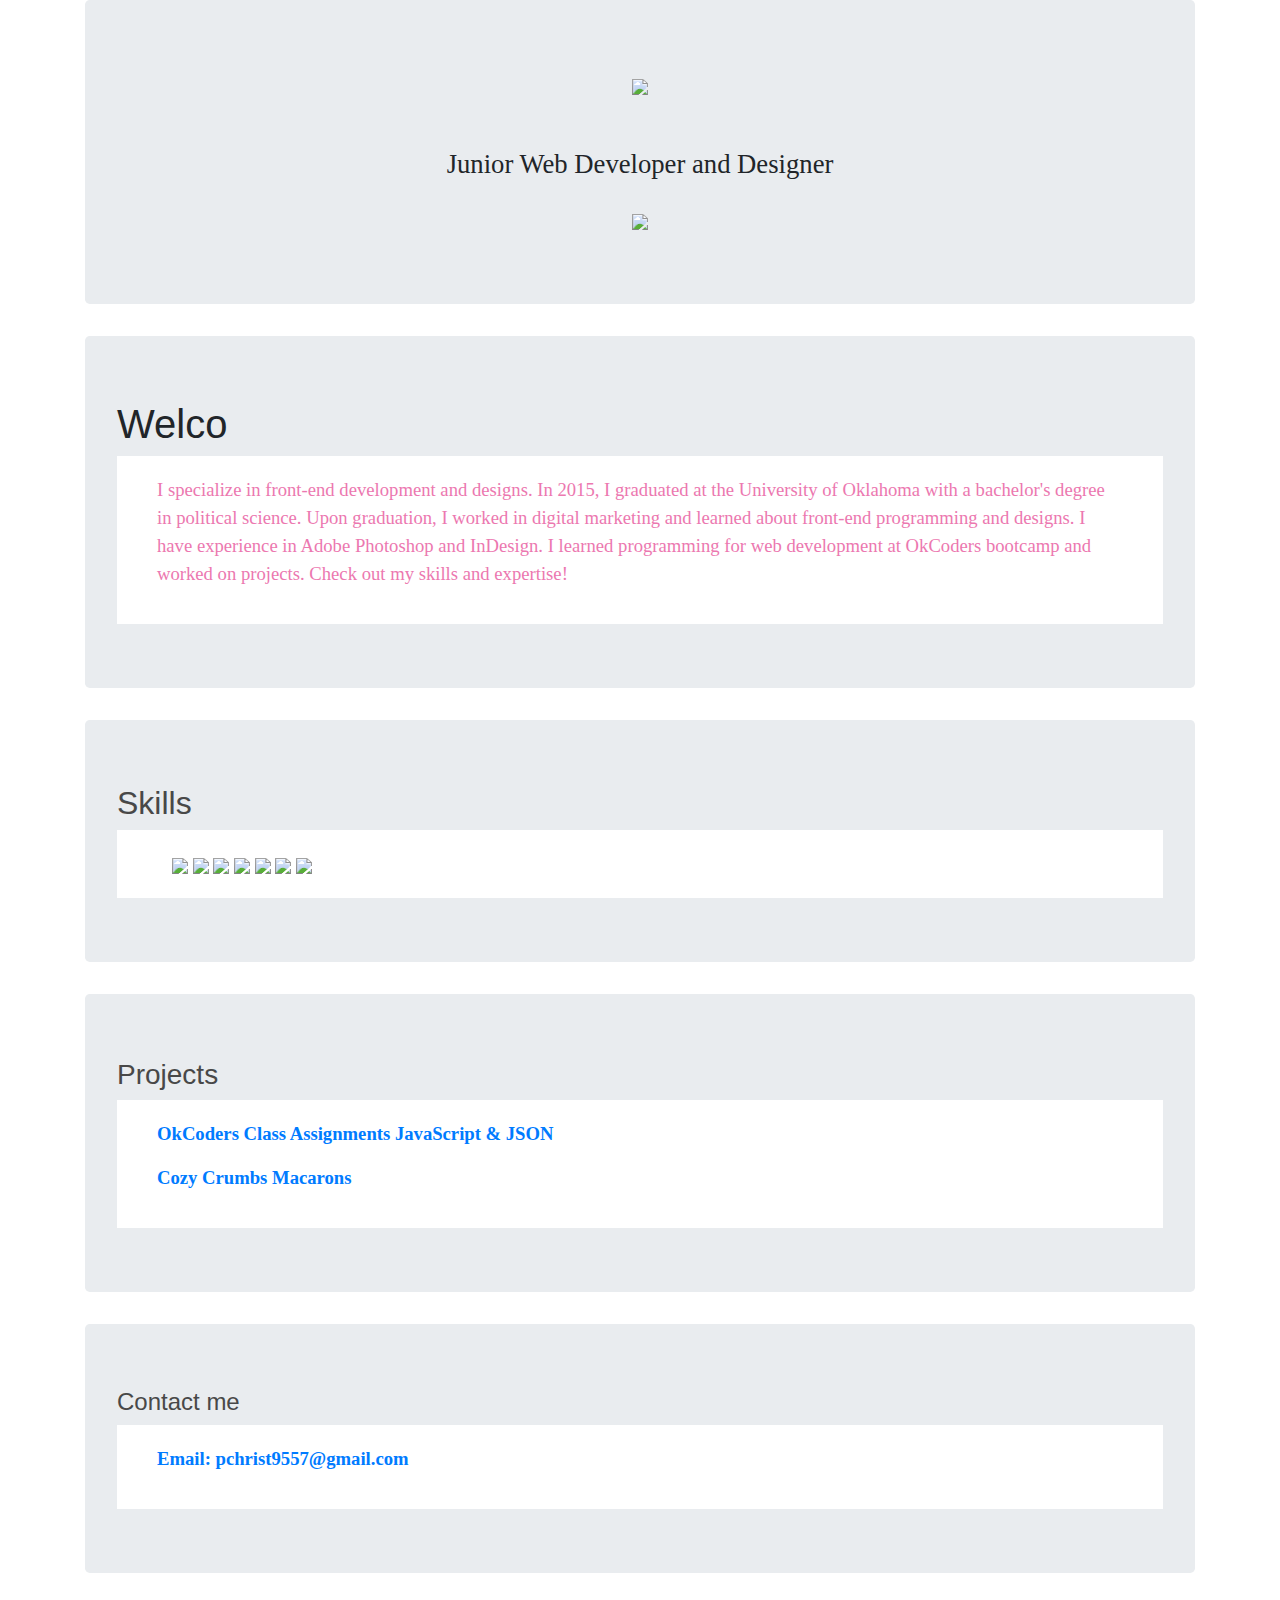
==== index.html @ 589ca09f "Add files via upload" ====
<!DOCTYPE html>

 <head>
 	<meta charset="utf-8"/>
  <title>Christine Phung's Portfolio</title>

  <link rel="stylesheet" href="https://maxcdn.bootstrapcdn.com/bootstrap/4.0.0/css/bootstrap.min.css" integrity="sha384-Gn5384xqQ1aoWXA+058RXPxPg6fy4IWvTNh0E263XmFcJlSAwiGgFAW/dAiS6JXm" crossorigin="anonymous">
  <link rel="stylesheet" href="ChristinePhung.css" type="text/css">
 
 </head> 
  <body>
               
      <div class="container">
        
              <div class="jumbotron">

              <span style="font-size: 20pt;"><span style="font-family: Impact; text-align: center;"><p><img width="600px" src=images/New_Christine.jpg><br><br>Junior Web Developer and Designer</p></span>
             <center><img src="images/Christine_New_Profile.jpg" height="600px"></center>

            </div>
        </div>

        <div class="container">
             <div class="jumbotron">
            

      <h1 id="hid"></h1>
      <script type="text/javascript">
           var i = 1;
                function func()
                {
                  var message = "Welcome to my Portfolio!";
                  if( i <= message.length )
                  {
                    var txt = message.substring(0,i);
                    document.getElementById("hid") .innerHTML = txt;
                    setTimeout("func()", 150);
                    i++;
                  }
                  else {

                  }

                }

                func();
      </script>       

           <span style="font-size: 25pt;"><span style="font-family: Impact; text-align: center;"><font color= "#EC78B0";></span></font></span>
           <div style="background-color:#ffffff; font-family: Lucida Grande; font-size: 14pt; text-align:left; vertical-align: middle; padding:20px 40px;"><font color= "#EC78B0";><p>I specialize in front-end development and designs. In 2015, I graduated at the University of Oklahoma with a bachelor's degree in political science. Upon graduation, I worked in digital marketing and learned about front-end programming and designs. I have experience in Adobe Photoshop and InDesign. I learned programming for web development at OkCoders bootcamp and worked on projects. Check out my skills and expertise!</font></p></div>
                         
                         </div>
                       </div>

    <section> 
        <div class="container">
          <div class="jumbotron">
        <h2 style = "color:#484848">Skills</h2>

        
        <div style="background-color:#ffffff; font-family: Lucida Grande; font-size: 14pt; text-align:left; vertical-align: middle; padding:20px 40px;">
            <div class="container">
              <img width="350px" src="images/HTML_CSS_Final_Logo.jpg">
              <a href="https://getbootstrap.com"><img width="200px" src="images/Bootstrap_Final_logo.jpg"></a>
              <img width="300px" src="images/JS_Final_logo.jpg">
              <img width="150px" src="images/Json_FinAl_LOGO.jpg">
              <a href="https://nodejs.org"><img width="200px" src="images/Node.JS_Final_logo.jpg"></a>
              <img width="200px" src="images/Linux_Final_Logo.jpg">
              <a href="https://www.adobe.com/creativecloud.html"><img width="250px" src="images/Adobe_Final_Logo.jpg"></a>
            </div>
      </div>
    </div>
    </div>

    </section>

    <section>

       <div class="container">
         <div class="jumbotron">

             <h3 style = "color:#484848">Projects</h3>
              
                <div style="background-color:#ffffff; font-family: Lucida Grande; font-size: 14pt; text-align:left; vertical-align: middle; padding:20px 40px;">
                  
                  <p><b><a href="https://github.com/pchrist9557/JavaScript-Week4.git">OkCoders Class Assignments JavaScript & JSON</a></b></p>
            
                  <p><b><a href="https://github.com/pchrist9557/CozyCrumbs.git">Cozy Crumbs Macarons<b></p>
               </div>
             </div>
           </div>

    </section>

    <section>

      <div class="container">
        <div class="jumbotron">

       <h4 style = "color:#484848">Contact me</h4>

       <div style="background-color:#ffffff; font-family: Lucida Grande; font-size: 14pt; text-align:left; vertical-align: middle; padding:20px 40px;"><span style="font-size: 12pt; font-family: Lucida Grande;"><p><b><a href= "mailto:pchrist9557@gmail.com">Email: pchrist9557@gmail.com</a></b></p>
       
    
   </div>
 </div>

       </body>    
</head>
</title>
</html>
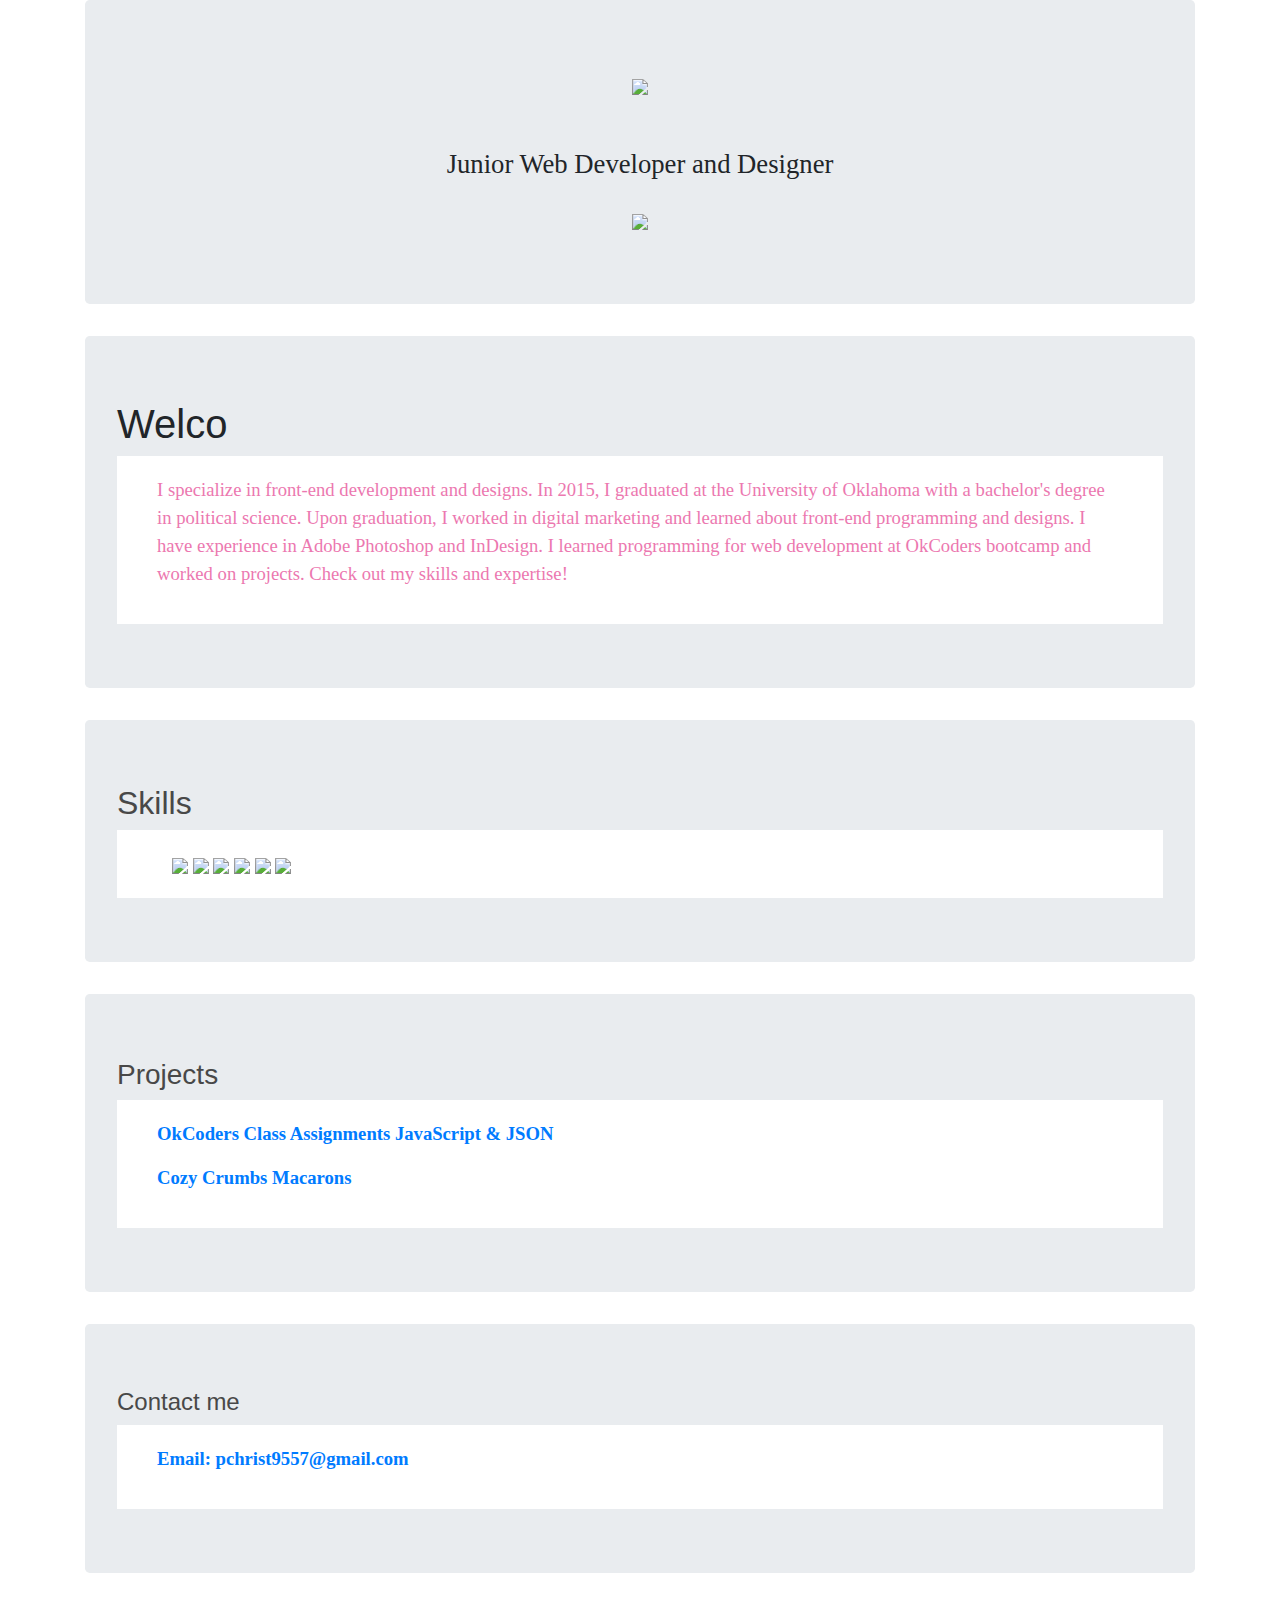
==== commit 748c1227: "Update index.html" ====
--- a/index.html
+++ b/index.html
@@ -1,4 +1,5 @@
 <!DOCTYPE html>
+<html>
 
  <head>
  	<meta charset="utf-8"/>
@@ -24,7 +25,7 @@
              <div class="jumbotron">
             
 
-      <h1 id="hid"></h1>
+      <h1 id="hid"> </h1>
       <script type="text/javascript">
            var i = 1;
                 function func()
@@ -62,11 +63,12 @@
             <div class="container">
               <img width="350px" src="images/HTML_CSS_Final_Logo.jpg">
               <a href="https://getbootstrap.com"><img width="200px" src="images/Bootstrap_Final_logo.jpg"></a>
-              <img width="300px" src="images/JS_Final_logo.jpg">
-              <img width="150px" src="images/Json_FinAl_LOGO.jpg">
+              <img width="300px" src="images/JS_Final_logo.jpg"> 
               <a href="https://nodejs.org"><img width="200px" src="images/Node.JS_Final_logo.jpg"></a>
               <img width="200px" src="images/Linux_Final_Logo.jpg">
               <a href="https://www.adobe.com/creativecloud.html"><img width="250px" src="images/Adobe_Final_Logo.jpg"></a>
+              
+            
             </div>
       </div>
     </div>
@@ -108,4 +110,4 @@
        </body>    
 </head>
 </title>
-</html>+</html>
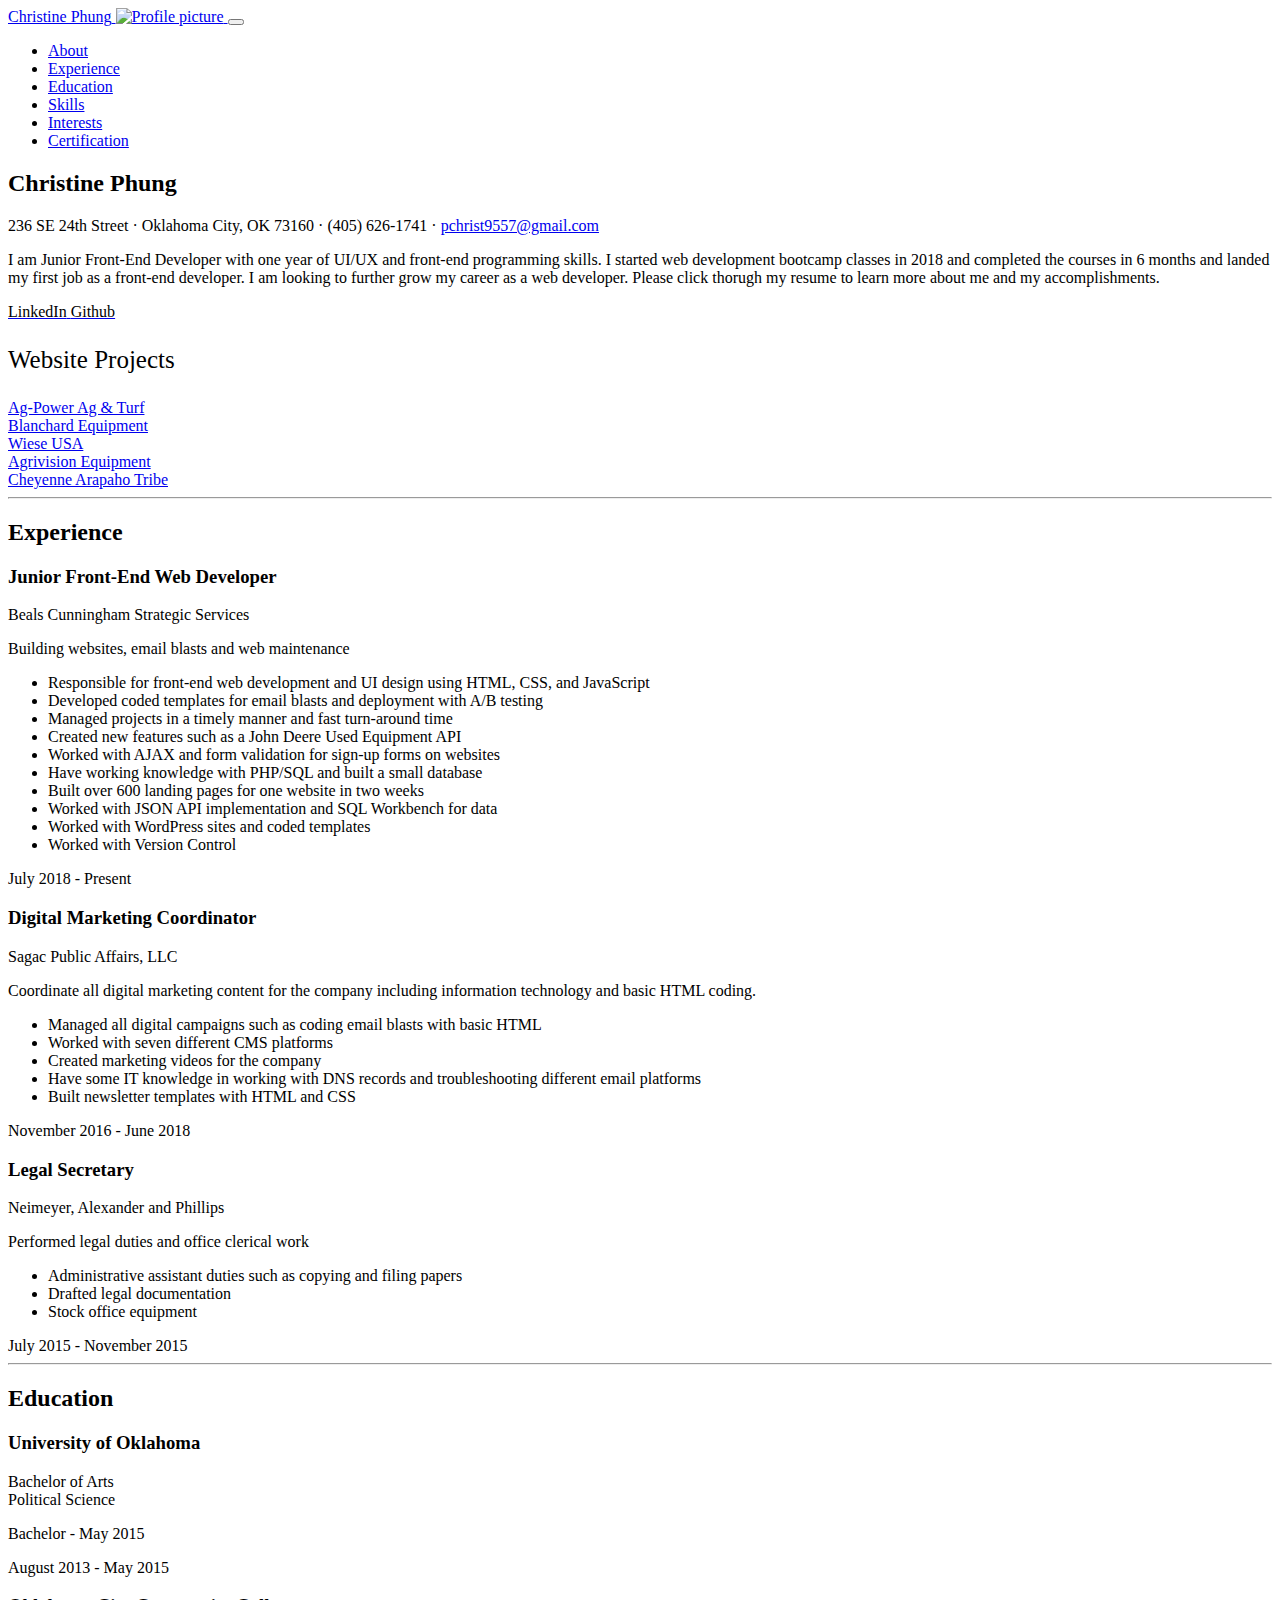
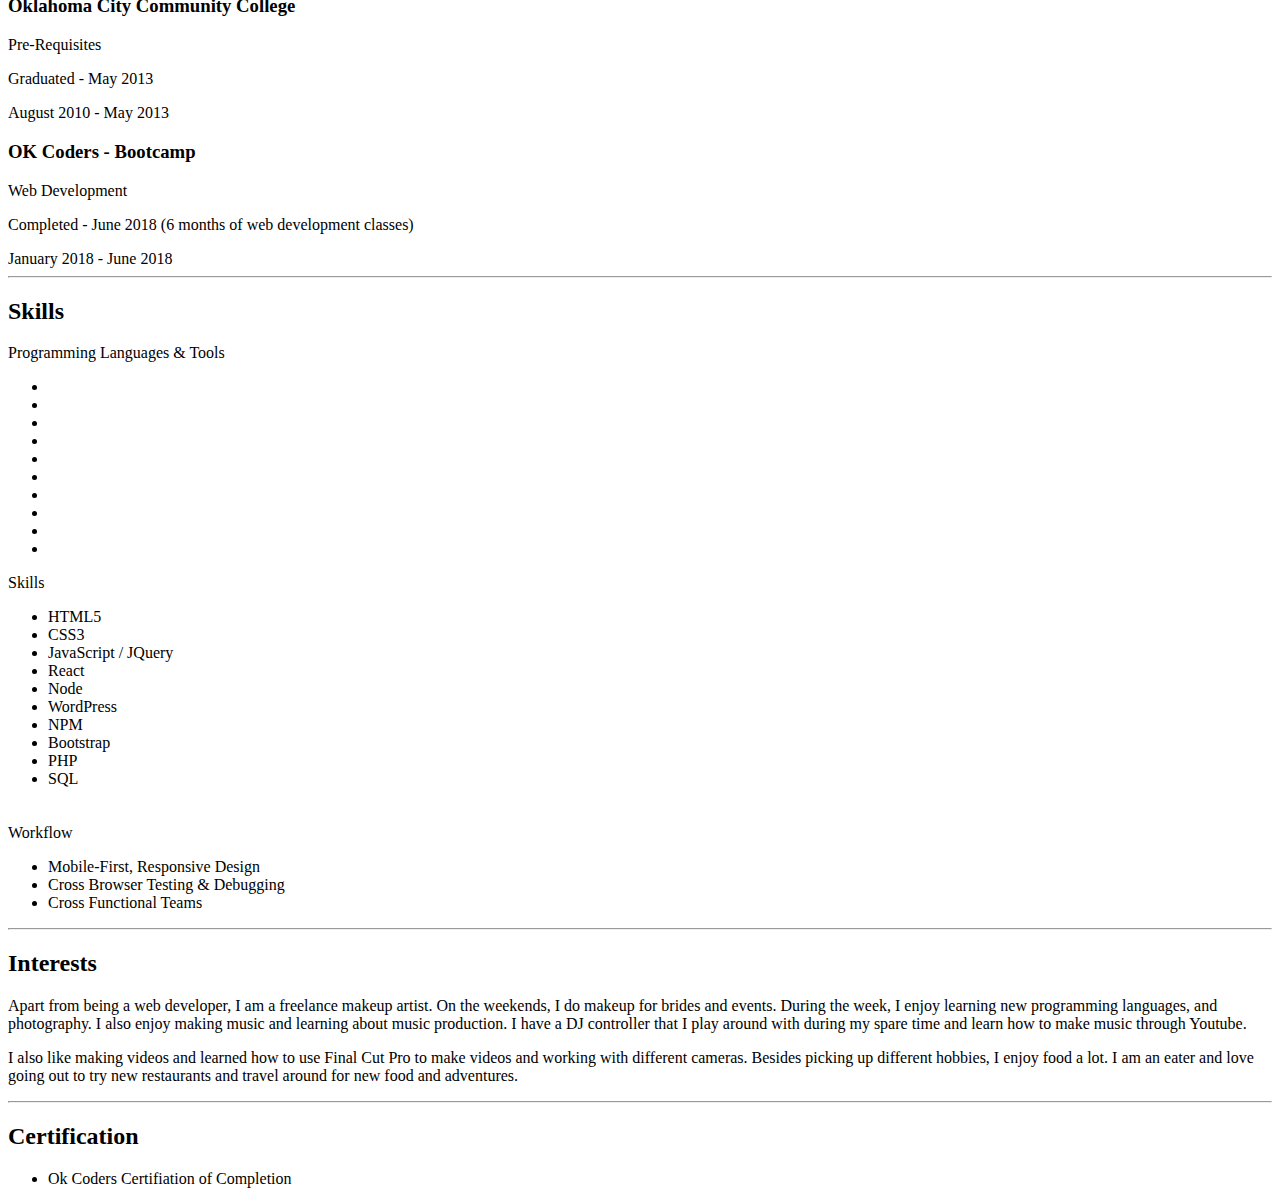
==== commit 50543894: "Update index.html" ====
--- a/index.html
+++ b/index.html
@@ -1,113 +1,339 @@
 <!DOCTYPE html>
-<html>
-
- <head>
- 	<meta charset="utf-8"/>
-  <title>Christine Phung's Portfolio</title>
-
-  <link rel="stylesheet" href="https://maxcdn.bootstrapcdn.com/bootstrap/4.0.0/css/bootstrap.min.css" integrity="sha384-Gn5384xqQ1aoWXA+058RXPxPg6fy4IWvTNh0E263XmFcJlSAwiGgFAW/dAiS6JXm" crossorigin="anonymous">
-  <link rel="stylesheet" href="ChristinePhung.css" type="text/css">
- 
- </head> 
-  <body>
-               
-      <div class="container">
-        
-              <div class="jumbotron">
-
-              <span style="font-size: 20pt;"><span style="font-family: Impact; text-align: center;"><p><img width="600px" src=images/New_Christine.jpg><br><br>Junior Web Developer and Designer</p></span>
-             <center><img src="images/Christine_New_Profile.jpg" height="600px"></center>
-
+<html lang="en">
+
+<head>
+
+  <meta charset="utf-8">
+  <meta name="viewport" content="width=device-width, initial-scale=1, shrink-to-fit=no">
+  <meta name="description" content="">
+  <meta name="author" content="">
+
+  <title>Christine Phung's Resume</title>
+
+  <!-- Bootstrap core CSS -->
+  <link href="vendor/bootstrap/css/bootstrap.min.css" rel="stylesheet">
+
+  <!-- Custom fonts for this template -->
+  <link href="https://fonts.googleapis.com/css?family=Saira+Extra+Condensed:500,700" rel="stylesheet">
+  <link href="https://fonts.googleapis.com/css?family=Muli:400,400i,800,800i" rel="stylesheet">
+  <link href="vendor/fontawesome-free/css/all.min.css" rel="stylesheet">
+
+  <!-- Custom styles for this template -->
+  <link href="css/resume.min.css" rel="stylesheet">
+
+</head>
+
+<body id="page-top">
+
+  <nav class="navbar navbar-expand-lg navbar-dark bg-primary fixed-top" id="sideNav">
+    <a class="navbar-brand js-scroll-trigger" href="#page-top">
+      <span class="d-block d-lg-none">Christine Phung</span>
+      <span class="d-none d-lg-block">
+        <img class="img-fluid img-profile rounded-circle mx-auto mb-2" src="img/main-pic.jpg" alt="Profile picture" style="width:140px;">
+      </span>
+    </a>
+    <button class="navbar-toggler" type="button" data-toggle="collapse" data-target="#navbarSupportedContent" aria-controls="navbarSupportedContent" aria-expanded="false" aria-label="Toggle navigation">
+      <span class="navbar-toggler-icon"></span>
+    </button>
+    <div class="collapse navbar-collapse" id="navbarSupportedContent">
+      <ul class="navbar-nav">
+        <li class="nav-item">
+          <a class="nav-link js-scroll-trigger" href="#about">About</a>
+        </li>
+        <li class="nav-item">
+          <a class="nav-link js-scroll-trigger" href="#experience">Experience</a>
+        </li>
+        <li class="nav-item">
+          <a class="nav-link js-scroll-trigger" href="#education">Education</a>
+        </li>
+        <li class="nav-item">
+          <a class="nav-link js-scroll-trigger" href="#skills">Skills</a>
+        </li>
+        <li class="nav-item">
+          <a class="nav-link js-scroll-trigger" href="#interests">Interests</a>
+        </li>
+        <li class="nav-item">
+          <a class="nav-link js-scroll-trigger" href="#awards">Certification</a>
+        </li>
+      </ul>
+    </div>
+  </nav>
+
+  <div class="container-fluid p-0">
+
+    <section class="resume-section p-3 p-lg-5 d-flex align-items-center" id="about">
+      <div class="w-100">
+        <h2 class="mb-0">Christine
+          <span class="text-primary">Phung</span>
+        </h2>
+        <div class="subheading mb-5">236 SE 24th Street · Oklahoma City, OK 73160 · (405) 626-1741 ·
+          <a href="mailto:pchrist9557@gmail.com">pchrist9557@gmail.com</a>
+        </div>
+        <p class="lead mb-5">I am Junior Front-End Developer with one year of UI/UX and front-end programming skills. I started web development bootcamp classes in 2018 and completed the courses in 6 months and landed my first job as a front-end developer. I am looking to further grow my career as a web developer. Please click thorugh my resume to learn more about me and my accomplishments.</p>
+        <div class="col-md-4">
+        <div class="social-icons">
+          <a href="https://www.linkedin.com/in/christine-phung-013772b9/" target="_blank">
+            <i class="fab fa-linkedin-in"></i><span style ="color:#000;">LinkedIn</span>
+          </a>
+          <a href="https://github.com/pchrist9557" target="_blank">
+            <i class="fab fa-github"></i><span style ="color:#000;">Github</span>
+          </a>        
+        </div>
+        </div>
+      </div>
+      <div class="col-md-4"></div>
+      <div class="col-md-4">
+          <p class="lead mb-5" style="font-size: 25px;"> Website Projects</p>
+          <li><a href="https://www.ag-power.com" target="_blank">Ag-Power Ag & Turf</a></li>
+          <li><a href="https://www.blanchard-equipment.com" target="_blank">Blanchard Equipment</a></li>
+          <li><a href="https://www.wieseusa.com" target="_blank">Wiese USA</a></li>
+          <li><a href="https://www.agrivisionequipment.com" target="_blank">Agrivision Equipment</a></li>
+          <li><a href="htpps://www.cheyenneandarapahotribes.com" target="_blank">Cheyenne Arapaho Tribe</a></li>
+       </div>
+    </section>
+
+    <hr class="m-0">
+
+    <section class="resume-section p-3 p-lg-5 d-flex justify-content-center" id="experience">
+      <div class="w-100">
+        <h2 class="mb-5">Experience</h2>
+
+        <div class="resume-item d-flex flex-column flex-md-row justify-content-between mb-5">
+          <div class="resume-content">
+            <h3 class="mb-0">Junior Front-End Web Developer</h3>
+            <div class="subheading mb-3">Beals Cunningham Strategic Services</div>
+            <p>Building websites, email blasts and web maintenance</p>
+            <ul>
+              <li>Responsible for front-end web development and UI design using HTML, CSS, and JavaScript</li>
+              <li>Developed coded templates for email blasts and deployment with A/B testing</li>
+              <li>Managed projects in a timely manner and fast turn-around time</li>
+              <li>Created new features such as a John Deere Used Equipment API</li>
+              <li>Worked with AJAX and form validation for sign-up forms on websites</li>
+              <li>Have working knowledge with PHP/SQL and built a small database</li>
+              <li>Built over 600 landing pages for one website in two weeks</li>
+              <li>Worked with JSON API implementation and SQL Workbench for data</li>
+              <li>Worked with WordPress sites and coded templates</li>
+              <li>Worked with Version Control</li>
+            </ul>
+          </div>
+          <div class="resume-date text-md-right">
+            <span class="text-primary">July 2018 - Present</span>
+          </div>
+        </div>
+
+        <div class="resume-item d-flex flex-column flex-md-row justify-content-between mb-5">
+          <div class="resume-content">
+            <h3 class="mb-0">Digital Marketing Coordinator</h3>
+            <div class="subheading mb-3">Sagac Public Affairs, LLC</div>
+            <p>Coordinate all digital marketing content for the company including information technology and basic HTML coding.</p>
+            <ul>
+              <li>Managed all digital campaigns such as coding email blasts with basic HTML</li>
+              <li>Worked with seven different CMS platforms</li>
+              <li>Created marketing videos for the company</li>
+              <li>Have some IT knowledge in working with DNS records and troubleshooting different email platforms</li>
+              <li>Built newsletter templates with HTML and CSS</li>
+            </ul>
+          </div>
+          <div class="resume-date text-md-right">
+            <span class="text-primary">November 2016 - June 2018</span>
+          </div>
+        </div>
+        <div class="resume-item d-flex flex-column flex-md-row justify-content-between">
+          <div class="resume-content">
+            <h3 class="mb-0">Legal Secretary</h3>
+            <div class="subheading mb-3">Neimeyer, Alexander and Phillips</div>
+            <p>Performed legal duties and office clerical work</p>
+            <ul>
+              <li>Administrative assistant duties such as copying and filing papers</li>
+              <li>Drafted legal documentation</li>
+              <li>Stock office equipment</li>
+              
+            </ul>
+          </div>
+          <div class="resume-date text-md-right">
+            <span class="text-primary">July 2015 -  November 2015</span>
+          </div>
+        </div>
+
+      </div>
+
+    </section>
+
+    <hr class="m-0">
+
+    <section class="resume-section p-3 p-lg-5 d-flex align-items-center" id="education">
+      <div class="w-100">
+        <h2 class="mb-5">Education</h2>
+
+        <div class="resume-item d-flex flex-column flex-md-row justify-content-between mb-5">
+          <div class="resume-content">
+            <h3 class="mb-0">University of Oklahoma</h3>
+            <div class="subheading mb-3">Bachelor of Arts</div>
+            <div>Political Science</div>
+            <p>Bachelor - May 2015</p>
+          </div>
+          <div class="resume-date text-md-right">
+            <span class="text-primary">August 2013 - May 2015</span>
+          </div>
+        </div>
+
+        <div class="resume-item d-flex flex-column flex-md-row justify-content-between">
+          <div class="resume-content">
+            <h3 class="mb-0">Oklahoma City Community College </h3>
+            <div class="subheading mb-3">Pre-Requisites</div>
+            <p>Graduated - May 2013</p>
+          </div>
+          <div class="resume-date text-md-right">
+            <span class="text-primary">August 2010 - May 2013</span>
+          </div>
+        </div>
+        <div class="resume-item d-flex flex-column flex-md-row justify-content-between">
+            <div class="resume-content">
+              <h3 class="mb-0">OK Coders - Bootcamp</h3>
+              <div class="subheading mb-3">Web Development</div>
+              <p>Completed - June 2018 (6 months of web development classes)</p>
             </div>
-        </div>
-
-        <div class="container">
-             <div class="jumbotron">
-            
-
-      <h1 id="hid"> </h1>
-      <script type="text/javascript">
-           var i = 1;
-                function func()
-                {
-                  var message = "Welcome to my Portfolio!";
-                  if( i <= message.length )
-                  {
-                    var txt = message.substring(0,i);
-                    document.getElementById("hid") .innerHTML = txt;
-                    setTimeout("func()", 150);
-                    i++;
-                  }
-                  else {
-
-                  }
-
-                }
-
-                func();
-      </script>       
-
-           <span style="font-size: 25pt;"><span style="font-family: Impact; text-align: center;"><font color= "#EC78B0";></span></font></span>
-           <div style="background-color:#ffffff; font-family: Lucida Grande; font-size: 14pt; text-align:left; vertical-align: middle; padding:20px 40px;"><font color= "#EC78B0";><p>I specialize in front-end development and designs. In 2015, I graduated at the University of Oklahoma with a bachelor's degree in political science. Upon graduation, I worked in digital marketing and learned about front-end programming and designs. I have experience in Adobe Photoshop and InDesign. I learned programming for web development at OkCoders bootcamp and worked on projects. Check out my skills and expertise!</font></p></div>
-                         
-                         </div>
-                       </div>
-
-    <section> 
-        <div class="container">
-          <div class="jumbotron">
-        <h2 style = "color:#484848">Skills</h2>
-
-        
-        <div style="background-color:#ffffff; font-family: Lucida Grande; font-size: 14pt; text-align:left; vertical-align: middle; padding:20px 40px;">
-            <div class="container">
-              <img width="350px" src="images/HTML_CSS_Final_Logo.jpg">
-              <a href="https://getbootstrap.com"><img width="200px" src="images/Bootstrap_Final_logo.jpg"></a>
-              <img width="300px" src="images/JS_Final_logo.jpg"> 
-              <a href="https://nodejs.org"><img width="200px" src="images/Node.JS_Final_logo.jpg"></a>
-              <img width="200px" src="images/Linux_Final_Logo.jpg">
-              <a href="https://www.adobe.com/creativecloud.html"><img width="250px" src="images/Adobe_Final_Logo.jpg"></a>
-              
-            
+            <div class="resume-date text-md-right">
+              <span class="text-primary">January 2018 - June 2018</span>
             </div>
-      </div>
-    </div>
-    </div>
-
-    </section>
-
-    <section>
-
-       <div class="container">
-         <div class="jumbotron">
-
-             <h3 style = "color:#484848">Projects</h3>
-              
-                <div style="background-color:#ffffff; font-family: Lucida Grande; font-size: 14pt; text-align:left; vertical-align: middle; padding:20px 40px;">
-                  
-                  <p><b><a href="https://github.com/pchrist9557/JavaScript-Week4.git">OkCoders Class Assignments JavaScript & JSON</a></b></p>
-            
-                  <p><b><a href="https://github.com/pchrist9557/CozyCrumbs.git">Cozy Crumbs Macarons<b></p>
-               </div>
-             </div>
-           </div>
-
-    </section>
-
-    <section>
-
-      <div class="container">
-        <div class="jumbotron">
-
-       <h4 style = "color:#484848">Contact me</h4>
-
-       <div style="background-color:#ffffff; font-family: Lucida Grande; font-size: 14pt; text-align:left; vertical-align: middle; padding:20px 40px;"><span style="font-size: 12pt; font-family: Lucida Grande;"><p><b><a href= "mailto:pchrist9557@gmail.com">Email: pchrist9557@gmail.com</a></b></p>
-       
-    
-   </div>
- </div>
-
-       </body>    
-</head>
-</title>
+          </div>
+
+      </div>
+    </section>
+
+    <hr class="m-0">
+
+    <section class="resume-section p-3 p-lg-5 d-flex align-items-center" id="skills">
+      <div class="w-100">
+        <h2 class="mb-5">Skills</h2>
+
+        <div class="subheading mb-3">Programming Languages &amp; Tools</div>
+        <ul class="list-inline dev-icons">
+          <li class="list-inline-item">
+            <i class="fab fa-html5"></i>
+          </li>
+          <li class="list-inline-item">
+            <i class="fab fa-css3-alt"></i>
+          </li>
+          <li class="list-inline-item">
+            <i class="fab fa-js-square"></i>
+          </li>
+          <li class="list-inline-item">
+            <i class="fab fa-react"></i>
+          </li>
+          <li class="list-inline-item">
+            <i class="fab fa-node-js"></i>
+          </li>
+          <li class="list-inline-item">
+            <i class="fab fa-wordpress"></i>
+          </li>
+          <li class="list-inline-item">
+            <i class="fab fa-npm"></i>
+          </li>
+          <li class="list-inline-item">
+              <i class="fab fa-bootstrap"></i>
+          </li>
+          <li class="list-inline-item">
+              <i class="fab fa-php"></i>
+          </li>
+          <li class="list-inline-item">
+              <i class="fas fa-database"></i>
+          </li>
+        </ul>
+        <!--programming skills-->
+        <div class="subheading mb-3">Skills</div>
+        <ul class="fa-ul mb-0">
+          <li>
+            <i class="fa-li fa fa-check"></i>
+            HTML5</li>
+          <li>
+            <i class="fa-li fa fa-check"></i>
+            CSS3</li>
+          <li>
+            <i class="fa-li fa fa-check"></i>
+            JavaScript / JQuery</li>
+          <li>
+            <i class="fa-li fa fa-check"></i>
+            React</li>
+          <li>
+            <i class="fa-li fa fa-check"></i>
+              Node</li>
+          <li>
+            <i class="fa-li fa fa-check"></i>
+            WordPress</li>
+          <li>
+            <i class="fa-li fa fa-check"></i>
+            NPM</li>
+            <li>
+            <i class="fa-li fa fa-check"></i>
+            Bootstrap
+            </li>
+            <li>
+              <i class="fa-li fa fa-check"></i>
+              PHP
+              </li>
+              <li>
+                <i class="fa-li fa fa-check"></i>
+                SQL
+                </li>
+        </ul>
+        <!--work flow-->
+        <div class="subheading mb-3" style="padding-top:20px;">Workflow</div>
+        <ul class="fa-ul mb-0">
+          <li>
+            <i class="fa-li fa fa-check"></i>
+            Mobile-First, Responsive Design</li>
+          <li>
+            <i class="fa-li fa fa-check"></i>
+            Cross Browser Testing &amp; Debugging</li>
+          <li>
+            <i class="fa-li fa fa-check"></i>
+            Cross Functional Teams</li>
+        </ul>
+      </div>
+    </section>
+
+    <hr class="m-0">
+
+    <section class="resume-section p-3 p-lg-5 d-flex align-items-center" id="interests">
+      <div class="w-100">
+        <h2 class="mb-5">Interests</h2>
+        <p>Apart from being a web developer, I am a freelance makeup artist. On the weekends, I do makeup for brides and events. During the week, I enjoy learning new programming languages, and photography. I also enjoy making music and learning about music production. 
+          I have a DJ controller that I play around with during my spare time and learn how to make music through Youtube.</p>
+        <p class="mb-0">I also like making videos and learned how to use Final Cut Pro to make videos and working with different cameras.
+          Besides picking up different hobbies, I enjoy food a lot. I am an eater and love going out to try new restaurants and travel 
+          around for new food and adventures.
+        </p>
+      </div>
+    </section>
+
+    <hr class="m-0">
+
+    <section class="resume-section p-3 p-lg-5 d-flex align-items-center" id="awards">
+      <div class="w-100">
+        <h2 class="mb-5">Certification</h2>
+        <ul class="fa-ul mb-0">
+          <li>
+            <i class="fa-li fa fa-trophy text-warning"></i>
+            Ok Coders Certifiation of Completion</li>
+
+        </ul>
+      </div>
+    </section>
+
+  </div>
+
+  <!-- Bootstrap core JavaScript -->
+  <script src="vendor/jquery/jquery.min.js"></script>
+  <script src="vendor/bootstrap/js/bootstrap.bundle.min.js"></script>
+
+  <!-- Plugin JavaScript -->
+  <script src="vendor/jquery-easing/jquery.easing.min.js"></script>
+
+  <!-- Custom scripts for this template -->
+  <script src="js/resume.min.js"></script>
+
+</body>
+
 </html>
+
